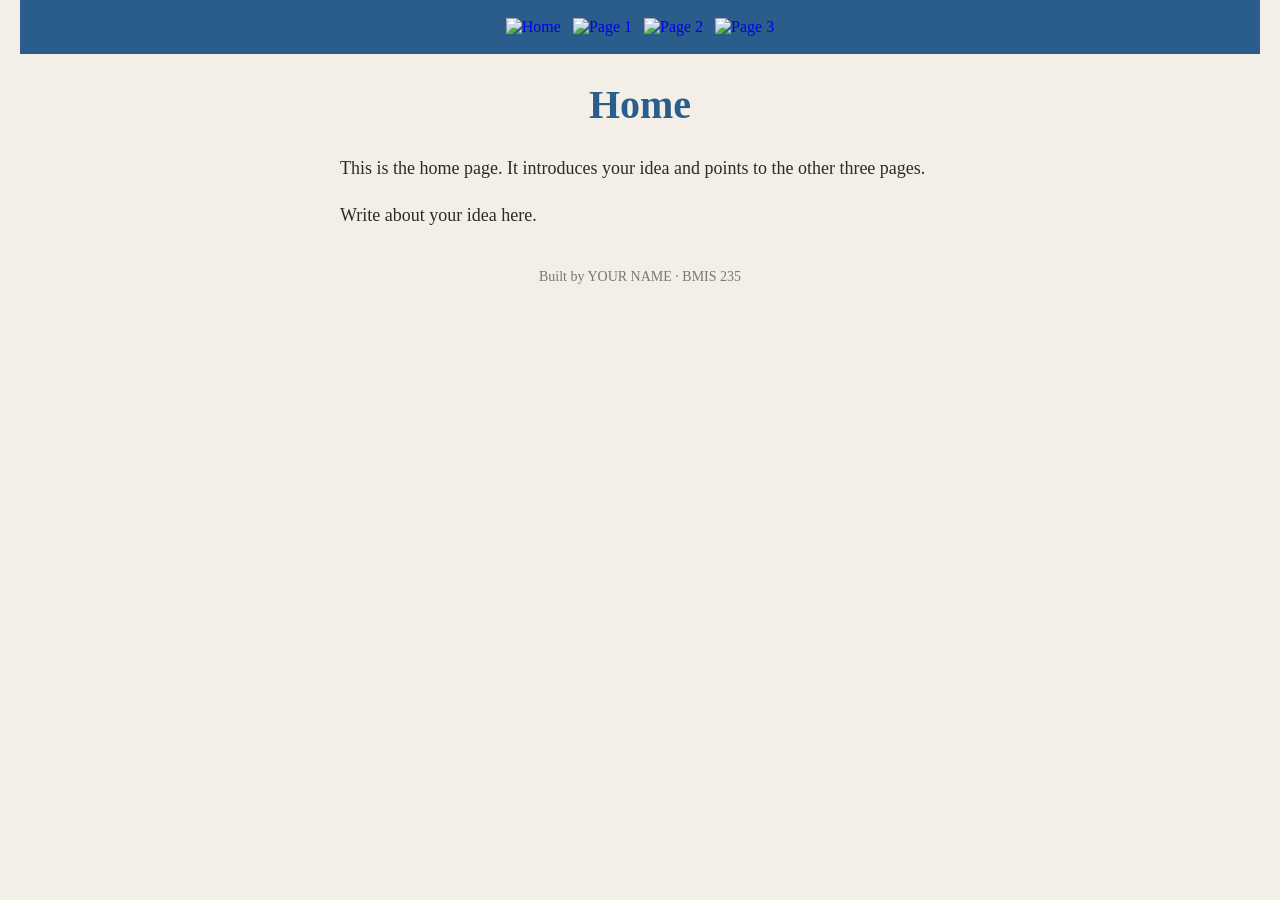
==== index.html @ 6397a793 "Initial commit" ====
<!DOCTYPE html>
<!--
  Author: YOUR NAME
  GU username: YOUR-GU-USERNAME
  Course: BMIS 235 - HTML-3
-->
<html lang="en">
<head>
<meta charset="utf-8">
<meta name="author" content="YOUR NAME">
<title>Home</title>

<!-- this one line connects the page to the stylesheet -->
<link rel="stylesheet" href="styles.css">
</head>
<body>

<!-- ===== MENU ============================================================
     The menu is four links. Each link wraps an image instead of words.
     Build it once on this page, check that every link works,
     then copy the whole <nav> block and paste it over the menu on the
     other three pages, so every page has the exact same menu.
     ===================================================================== -->
<nav>
    <a href="index.html"><img src="img/home.png" alt="Home"></a>
    <a href="page1.html"><img src="img/page1.png" alt="Page 1"></a>
    <a href="page2.html"><img src="img/page2.png" alt="Page 2"></a>
    <a href="page3.html"><img src="img/page3.png" alt="Page 3"></a>
</nav>

<h1>Home</h1>
<p>This is the home page. It introduces your idea and points to the other three pages.</p>
<p>Write about your idea here.</p>

<!-- ===== SHOWCASE ======================================================
     This box is empty on purpose. In Part 7 you paste an interactive
     graphic BETWEEN the opening <div> and the closing </div> below.
     ===================================================================== -->
<div class="showcase"></div>

<!-- Footer: fill in your name -->
<footer>Built by YOUR NAME &middot; BMIS 235</footer>

</body>
</html>
---- styles.css ----
/* =====================================================================
   styles.css  ·  YOUR BRAND
   ---------------------------------------------------------------------
   This one file is your brand guide. Every page that links to it gets
   the same font, the same colors and the same spacing.
   Change a color here once, and every page changes.

   Use the same font and colors you picked for your Excel menu images,
   so the menu and the pages look like one brand.
   ===================================================================== */

body {
    font-family: Georgia, "Times New Roman", serif;
    background-color: #f4efe6;
    color: #2b2b2b;
    margin: 0;
    padding: 0 20px 40px 20px;
}

/* the menu at the top of every page */
nav {
    background-color: #2b5d8c;
    padding: 14px;
    text-align: center;
}

/* every image inside the menu is forced to the same height.
   If your images still look different sizes, their WIDTHS are
   different: go back to Excel and make every cell the same size. */
nav img {
    height: 50px;
    margin: 4px;
    vertical-align: middle;
}

/* no underline or border around the image links */
nav a {
    text-decoration: none;
}

h1 {
    color: #2b5d8c;
    text-align: center;
    font-size: 40px;
}

p {
    max-width: 600px;
    margin: 20px auto;
    font-size: 18px;
    line-height: 1.5;
}

footer {
    text-align: center;
    font-size: 14px;
    color: #777777;
    margin-top: 40px;
}
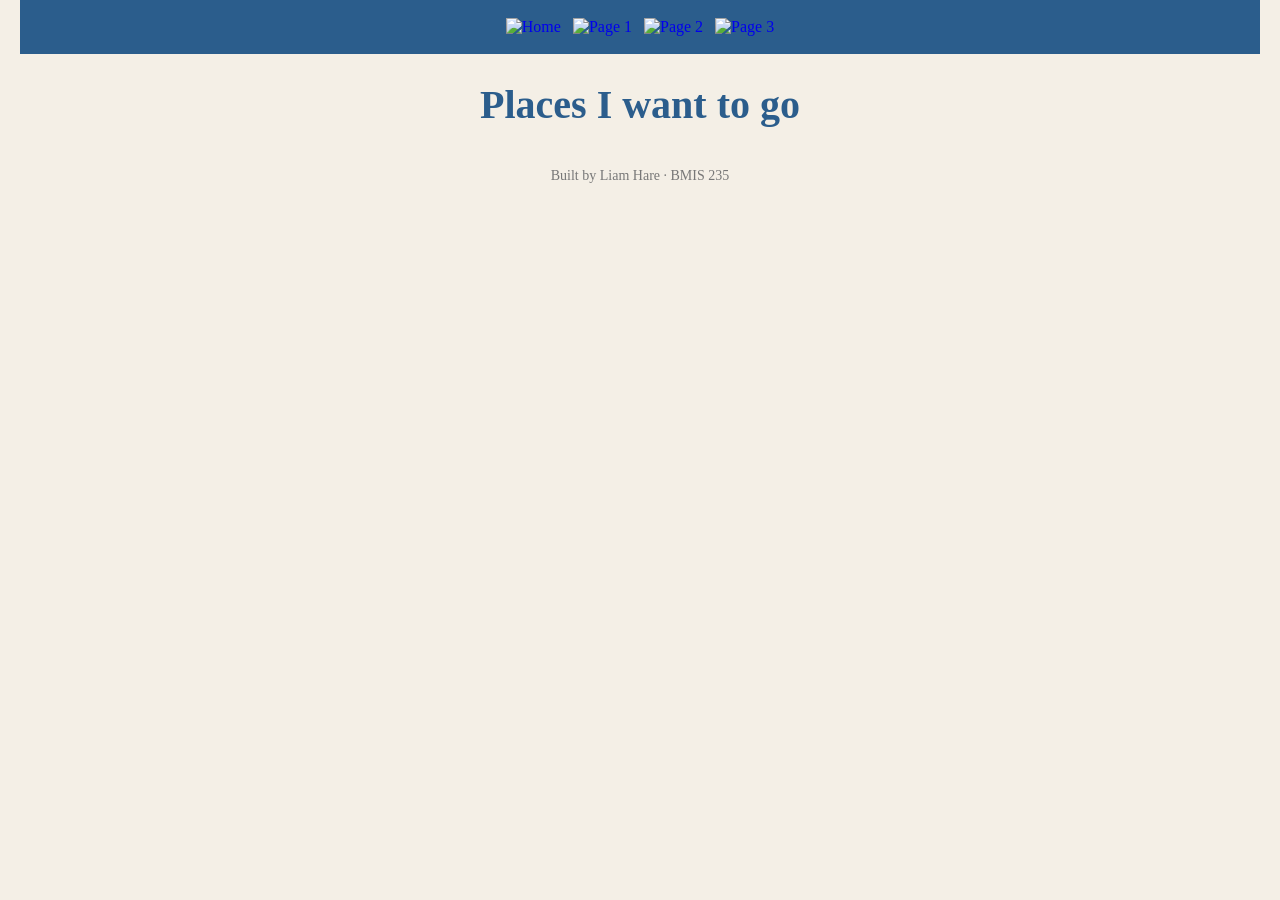
==== commit a00f1c71: "Update author name and title in index.html" ====
--- a/index.html
+++ b/index.html
@@ -1,14 +1,14 @@
 <!DOCTYPE html>
 <!--
-  Author: YOUR NAME
-  GU username: YOUR-GU-USERNAME
+  Author: Liam Hare
+  GU username: Liam Hare
   Course: BMIS 235 - HTML-3
 -->
 <html lang="en">
 <head>
 <meta charset="utf-8">
 <meta name="author" content="YOUR NAME">
-<title>Home</title>
+<title>Places I want to go</title>
 
 <!-- this one line connects the page to the stylesheet -->
 <link rel="stylesheet" href="styles.css">
@@ -28,9 +28,9 @@
     <a href="page3.html"><img src="img/page3.png" alt="Page 3"></a>
 </nav>
 
-<h1>Home</h1>
-<p>This is the home page. It introduces your idea and points to the other three pages.</p>
-<p>Write about your idea here.</p>
+<h1>Places I want to go</h1>
+<p></p>
+<p></p>
 
 <!-- ===== SHOWCASE ======================================================
      This box is empty on purpose. In Part 7 you paste an interactive
@@ -39,7 +39,7 @@
 <div class="showcase"></div>
 
 <!-- Footer: fill in your name -->
-<footer>Built by YOUR NAME &middot; BMIS 235</footer>
+<footer>Built by Liam Hare &middot; BMIS 235</footer>
 
 </body>
 </html>
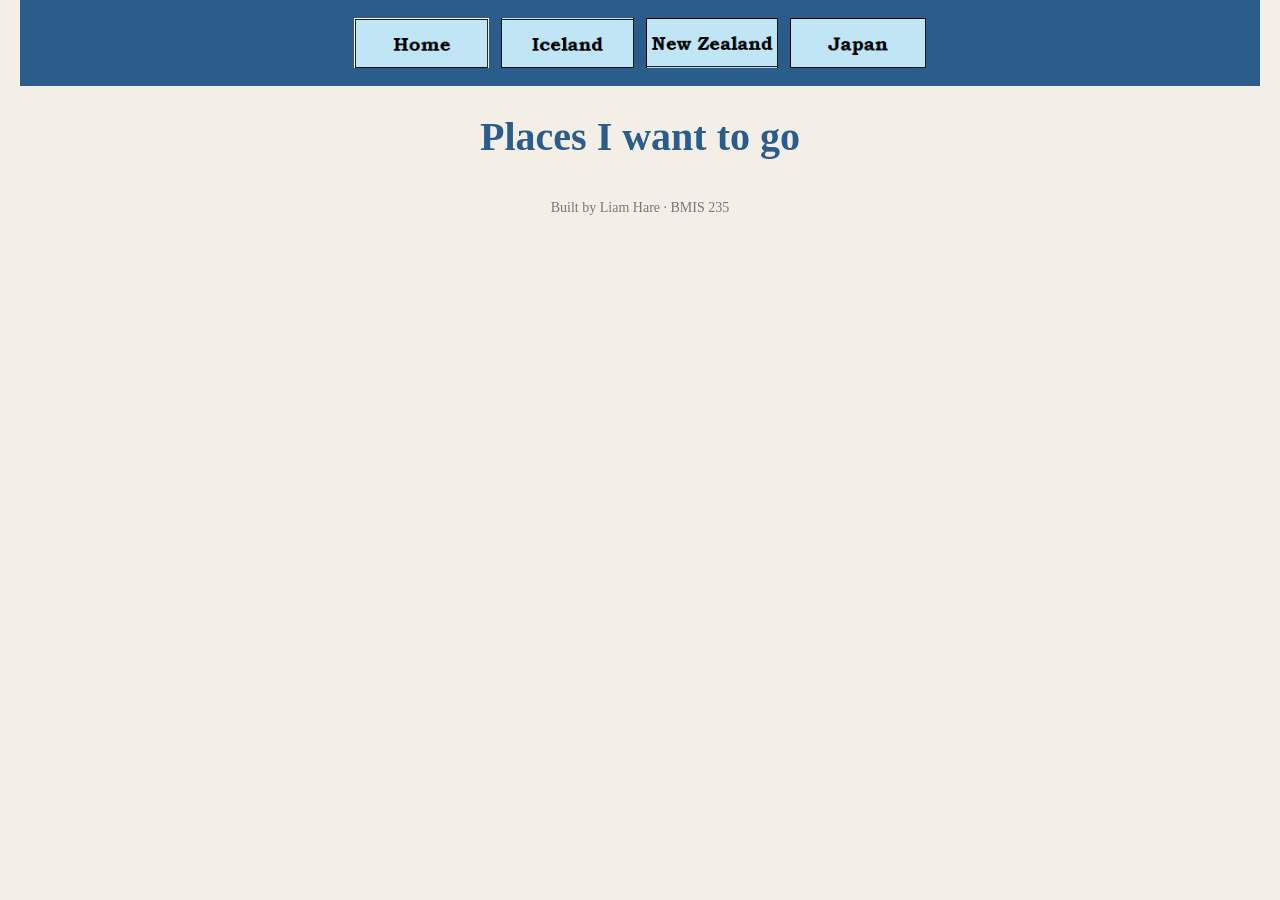
==== commit bcba9f77: "Update navigation links and images in index.html" ====
--- a/index.html
+++ b/index.html
@@ -22,10 +22,10 @@
      other three pages, so every page has the exact same menu.
      ===================================================================== -->
 <nav>
-    <a href="index.html"><img src="img/home.png" alt="Home"></a>
-    <a href="page1.html"><img src="img/page1.png" alt="Page 1"></a>
-    <a href="page2.html"><img src="img/page2.png" alt="Page 2"></a>
-    <a href="page3.html"><img src="img/page3.png" alt="Page 3"></a>
+    <a href="index.html"><img src="img/Home.png" alt="Home"></a>
+    <a href="page1.html"><img src="img/Iceland.png" alt="Iceland"></a>
+    <a href="page2.html"><img src="img/NewZealand.png" alt="New Zealand"></a>
+    <a href="page3.html"><img src="img/Japan.png" alt="Japan"></a>
 </nav>
 
 <h1>Places I want to go</h1>
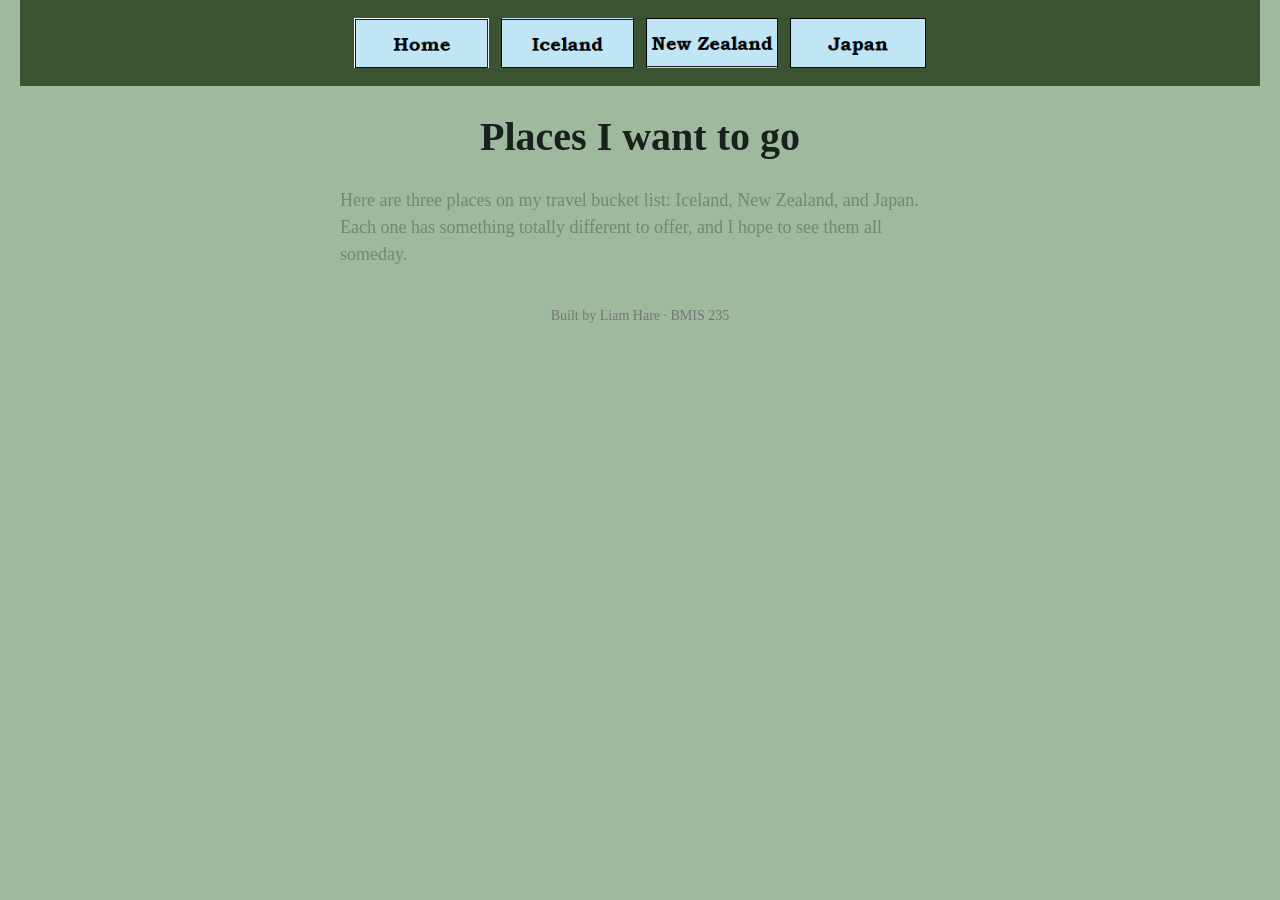
==== commit 1ecddf0d: "Update title and description in index.html" ====
--- a/index.html
+++ b/index.html
@@ -8,7 +8,7 @@
 <head>
 <meta charset="utf-8">
 <meta name="author" content="YOUR NAME">
-<title>Places I want to go</title>
+<title>Places I Want to Visit</title>
 
 <!-- this one line connects the page to the stylesheet -->
 <link rel="stylesheet" href="styles.css">
@@ -23,13 +23,13 @@
      ===================================================================== -->
 <nav>
     <a href="index.html"><img src="img/Home.png" alt="Home"></a>
-    <a href="page1.html"><img src="img/Iceland.png" alt="Iceland"></a>
-    <a href="page2.html"><img src="img/NewZealand.png" alt="New Zealand"></a>
-    <a href="page3.html"><img src="img/Japan.png" alt="Japan"></a>
+    <a href="Iceland.html"><img src="img/Iceland.png" alt="Iceland"></a>
+    <a href="NewZealand.html"><img src="img/NewZealand.png" alt="New Zealand"></a>
+    <a href="Japan.html"><img src="img/Japan.png" alt="Japan"></a>
 </nav>
 
 <h1>Places I want to go</h1>
-<p></p>
+<p>Here are three places on my travel bucket list: Iceland, New Zealand, and Japan. Each one has something totally different to offer, and I hope to see them all someday.</p>
 <p></p>
 
 <!-- ===== SHOWCASE ======================================================
--- a/styles.css
+++ b/styles.css
@@ -11,15 +11,15 @@
 
 body {
     font-family: Georgia, "Times New Roman", serif;
-    background-color: #f4efe6;
-    color: #2b2b2b;
+    background-color: #9fb99e;
+    color: #718a6b;
     margin: 0;
     padding: 0 20px 40px 20px;
 }
 
 /* the menu at the top of every page */
 nav {
-    background-color: #2b5d8c;
+    background-color: #3b5331;
     padding: 14px;
     text-align: center;
 }
@@ -39,7 +39,7 @@
 }
 
 h1 {
-    color: #2b5d8c;
+    color: #1a201b;
     text-align: center;
     font-size: 40px;
 }
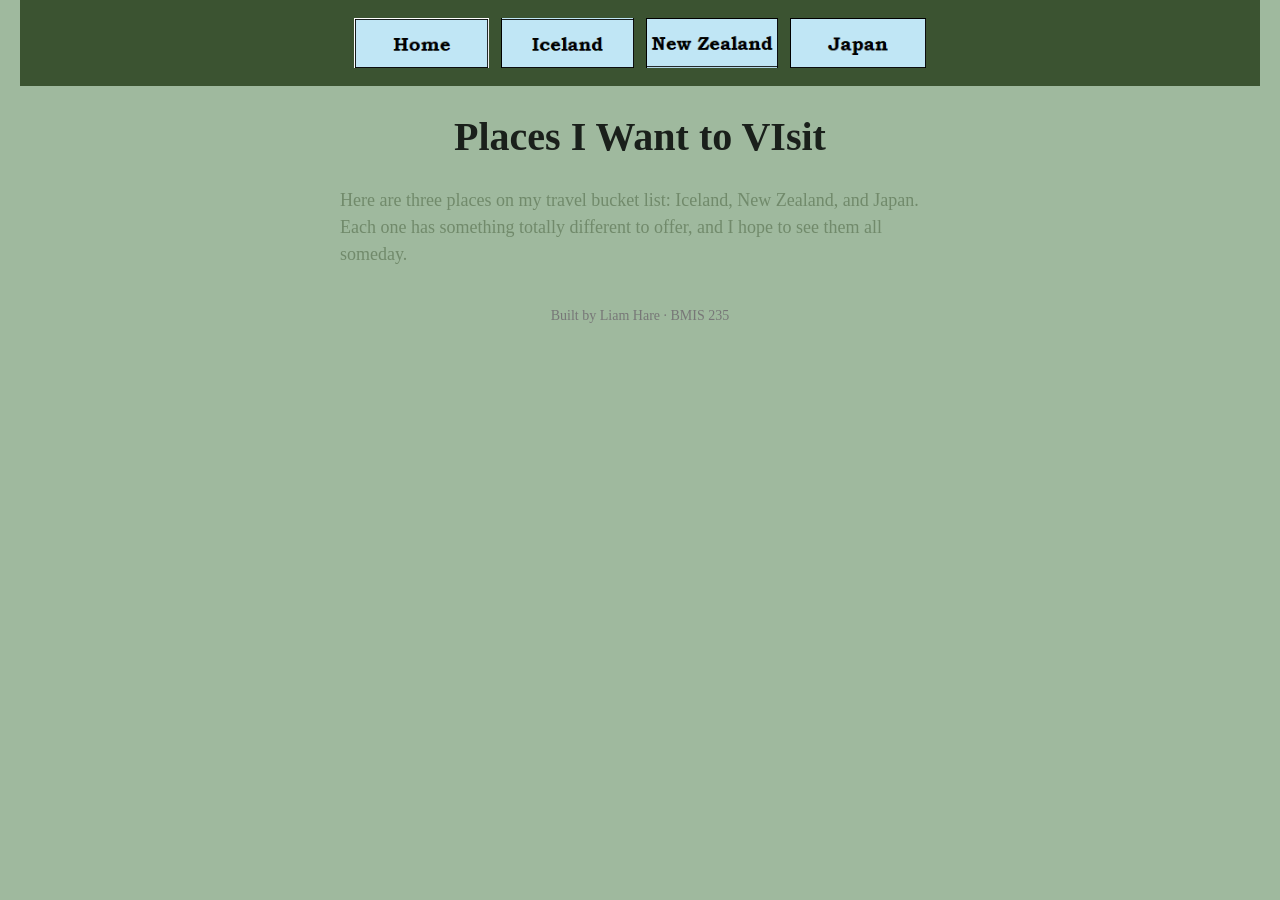
==== commit b79a562a: "Correct heading text for travel list" ====
--- a/index.html
+++ b/index.html
@@ -28,7 +28,7 @@
     <a href="Japan.html"><img src="img/Japan.png" alt="Japan"></a>
 </nav>
 
-<h1>Places I want to go</h1>
+<h1>Places I Want to VIsit</h1>
 <p>Here are three places on my travel bucket list: Iceland, New Zealand, and Japan. Each one has something totally different to offer, and I hope to see them all someday.</p>
 <p></p>
 
